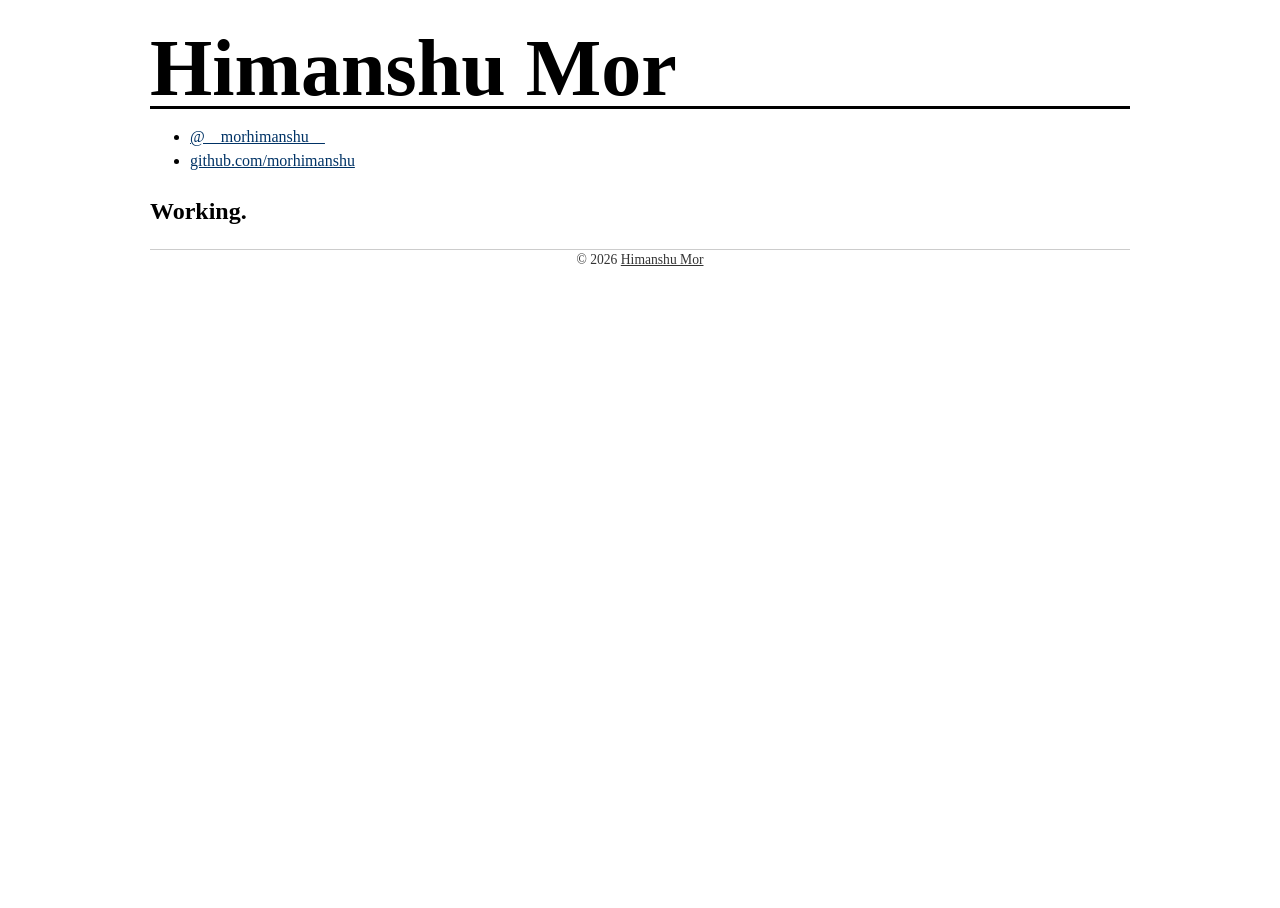
==== index.html @ 5492ce48 "brain dead: use index.html instead of main.html" ====
<!DOCTYPE html>
<html lang="en">
    <head>
        <meta charset="utf-8">
        <title>Himanshu Mor - Freelance software developer.</title>
        <link rel="stylesheet" href="assets/style.css">
        <meta name="description" content="Himanshu Mor is a freelance software developer based in India">
        <meta name="keywords" content="Himanshu Mor, developer, freelancer, programming, software, python, javascript, India, C programming">
    </head>
    <body>
        <div id="bodyy">
            <div id="wrapper">
                <div id="header-wrapper">
                    <div id="header">
                        <h1>
                            <a href="/main.html">Himanshu Mor</a>
                        </h1>
                    </div>
                </div>
                <div id="links">
                    <ul>
                        <li>
                            <a href="https://twitter.com/__morhimanshu__">@__morhimanshu__</a>
                        </li>
                        <li>
                            <a href="https://github.com/morhimanshu">github.com/morhimanshu</a>
                        </li>
                    </ul>
                </div>
                <div id="content">
                    <h2>Working.</h2>
                </div>
            </div>
            <div id="footer">
                &copy 2026 <a href="morhimanshu.com">Himanshu Mor</a>
            </div>
        </div>
    </body>
</html>
---- assets/style.css ----
html * {
  line-height: 1.5em;
}

html, body { height: 100% }

#body {
  font-family: Inter;
  line-height: 1.5em;
  background: #f3f3f3;
  padding: 0;
}

#links a {
  color: #036;
}

#bodyy {
  width: 980px;
  margin: 0 auto;
}

#header {
  width: 980px;
  padding: 0;
  margin: 0 auto;
  border: 0;
  border-bottom: solid black 3px;
}

#header h1 {
  height: 90px;
  font-size: 80px;
  font-weight: bold;
  padding: 0;
  margin: 0;
  padding-bottom: .1em;
}
 
#wrapper h1 a {
  color: #000;
  text-decoration: none;
  display: block;
}

#header h1 a:hover {
  color: #222;
}

#footer {
  width: 980px;
  border-top: solid 1px #ccc;
  text-align: center;
  color: #333;
  clear: both;
  padding: 0;
  font-size:85%;
}

#footer a {
  color: #333;
}
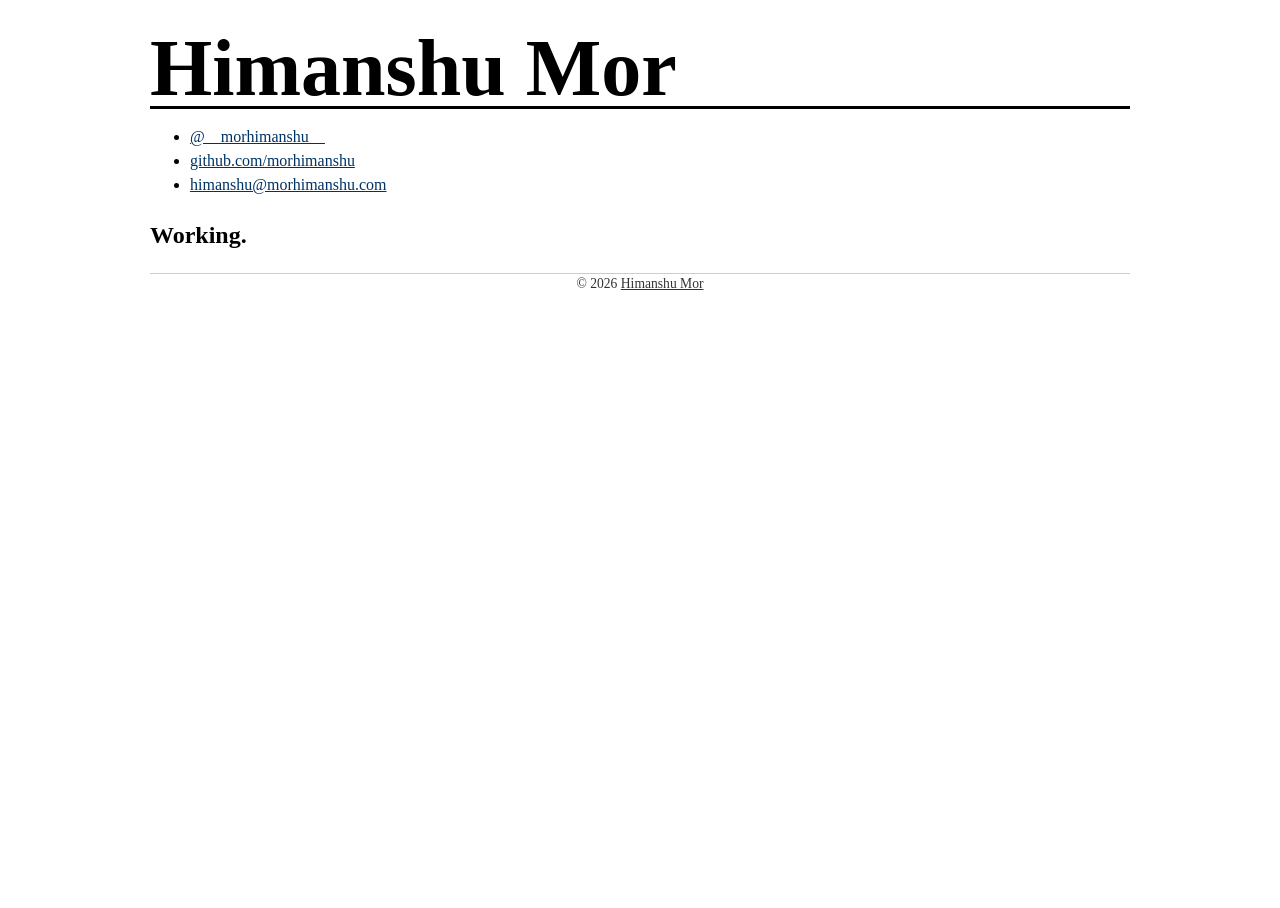
==== commit 44b8b3a6: "feat: add contant email" ====
--- a/index.html
+++ b/index.html
@@ -25,6 +25,9 @@
                         <li>
                             <a href="https://github.com/morhimanshu">github.com/morhimanshu</a>
                         </li>
+                        <li>
+                            <a href="mailto:himanshu@morhimanshu.com">himanshu@morhimanshu.com</a>
+                        </li>
                     </ul>
                 </div>
                 <div id="content">
@@ -32,7 +35,7 @@
                 </div>
             </div>
             <div id="footer">
-                &copy 2026 <a href="morhimanshu.com">Himanshu Mor</a>
+                &copy 2026 <a href="https://www.morhimanshu.com">Himanshu Mor</a>
             </div>
         </div>
     </body>
--- a/assets/style.css
+++ b/assets/style.css
@@ -36,11 +36,10 @@
   margin: 0;
   padding-bottom: .1em;
 }
- 
+
 #wrapper h1 a {
   color: #000;
   text-decoration: none;
-  display: block;
 }
 
 #header h1 a:hover {
